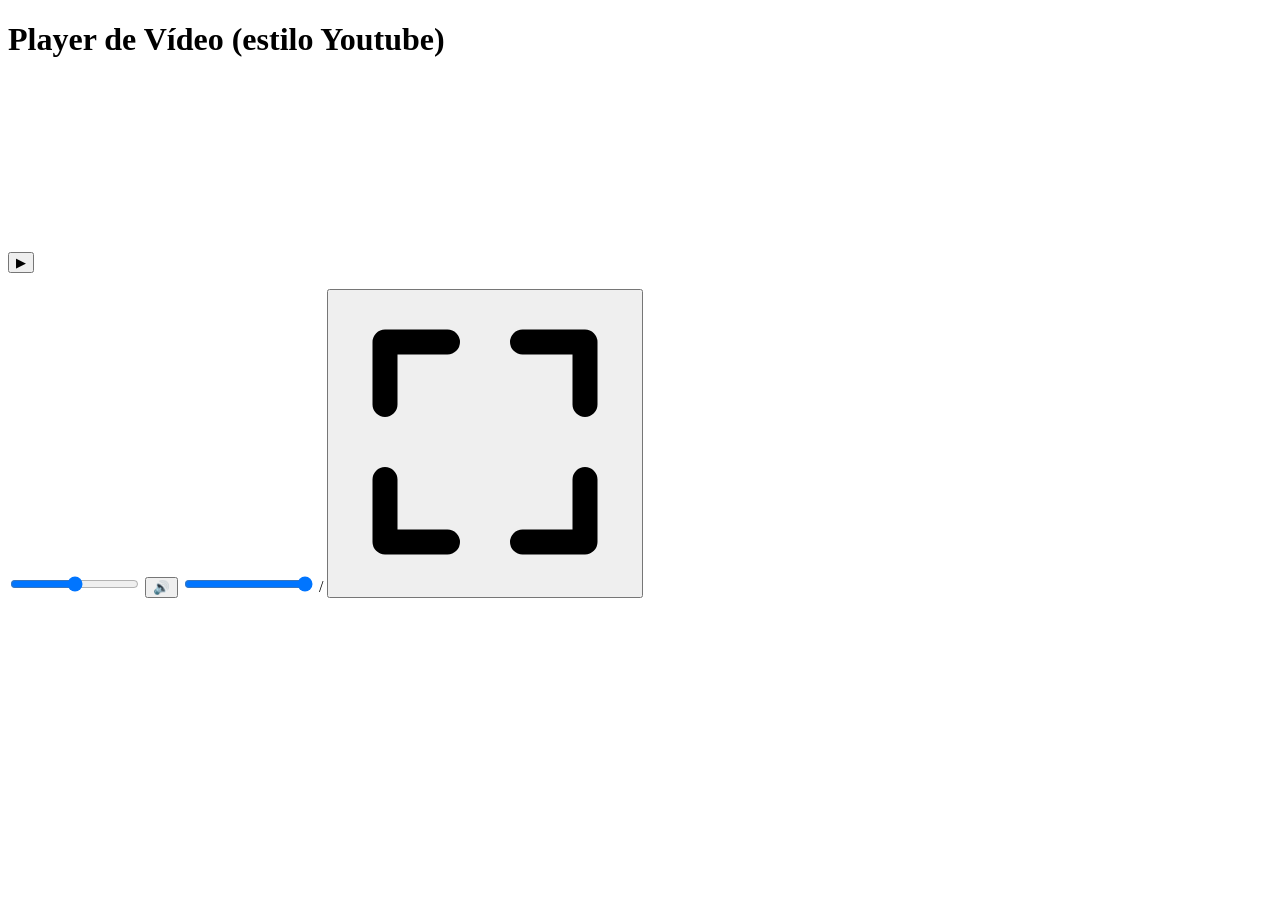
==== index.html @ c1d493ff "Criar index.html" ====
<!DOCTYPE html>
<html lang="en">
<head>
    <meta charset="UTF-8">
    <meta name="viewport" content="width=device-width, initial-scale=1.0">
    <title>Player de Vídeo</title>
    <link rel="stylesheet" href="styles1.css">
</head>
<body>
    <div class="player-container">
        <h1>Player de Vídeo (estilo Youtube)</h1><br>
        <video id="video_main" ontimeupdate="getTime()" onplaying="endTime()">
            <source src="music.mp4">
        </video>

        <div class="controls">
            <button id="pause_btn" onclick="pauseButton()">▶</button>
            <p id="speed"></p>
            <input type="range" min="0" max="2" step="0.25" id="range_btn" value="1">
            <button id="mute" onclick="muteSilence()">🔊</button>
            <input type="range" min="0" max="1" step="0.1" id="volume_btn" value="1">
            <label id="currently_time"></label>
            <label>/</label>
            <label id="end_time"></label>
            <button id="full_btn">
                <svg width="100%" height="100%" viewBox="0 0 24 24" fill="none" xmlns="http://www.w3.org/2000/svg">
                    <path d="M4 9V4H9" stroke="currentColor" stroke-width="2" stroke-linecap="round" stroke-linejoin="round"/>
                    <path d="M20 9V4H15" stroke="currentColor" stroke-width="2" stroke-linecap="round" stroke-linejoin="round"/>
                    <path d="M4 15V20H9" stroke="currentColor" stroke-width="2" stroke-linecap="round" stroke-linejoin="round"/>
                    <path d="M20 15V20H15" stroke="currentColor" stroke-width="2" stroke-linecap="round" stroke-linejoin="round"/>
                </svg>
            </button>
        </div>

    </div>
    
    <script src="script_player.js"></script>
</body>
</html>
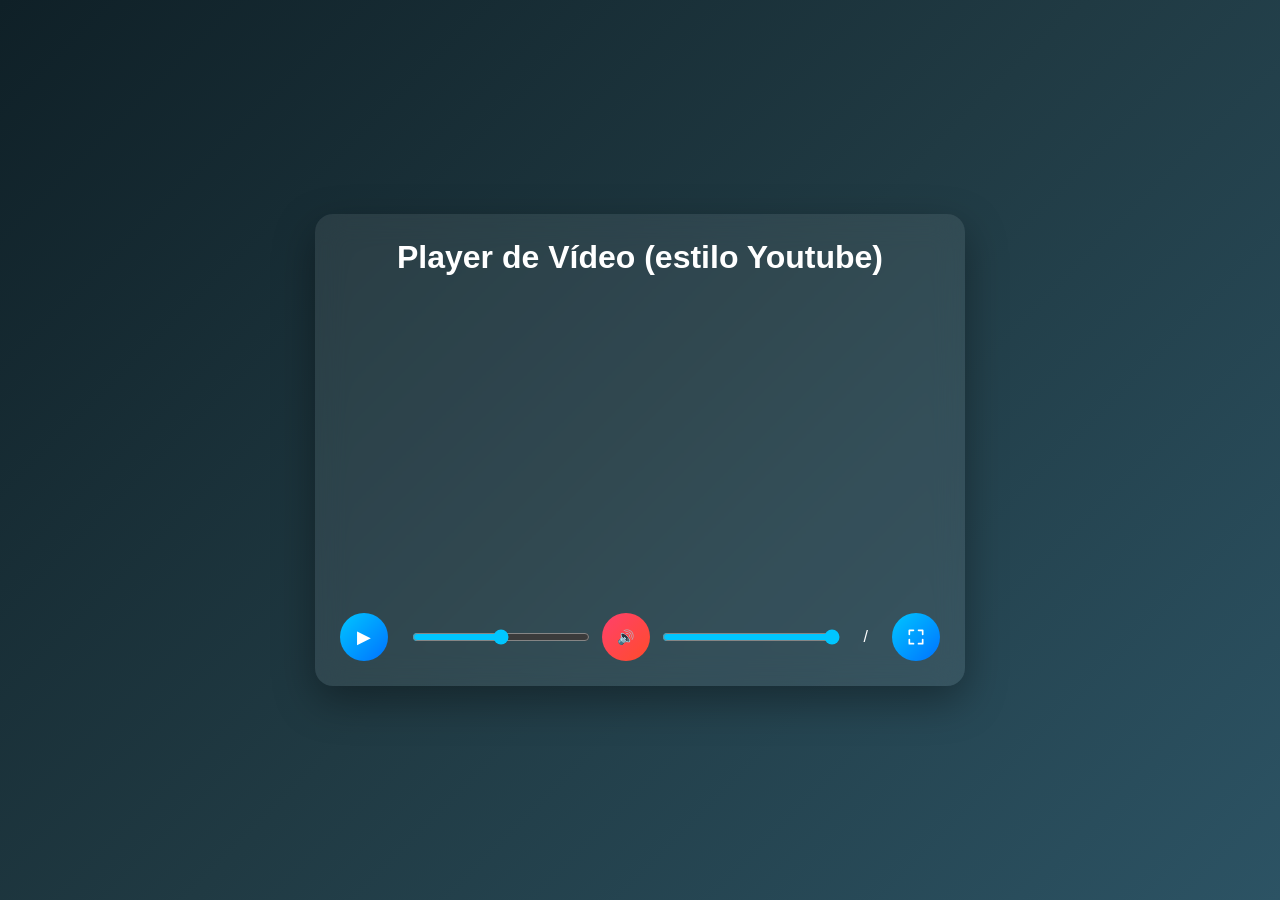
==== commit 3a4013ec: "Atualizar o index.html" ====
--- a/index.html
+++ b/index.html
@@ -4,13 +4,13 @@
     <meta charset="UTF-8">
     <meta name="viewport" content="width=device-width, initial-scale=1.0">
     <title>Player de Vídeo</title>
-    <link rel="stylesheet" href="styles1.css">
+    <link rel="stylesheet" href="video_player/styles1.css">
 </head>
 <body>
     <div class="player-container">
         <h1>Player de Vídeo (estilo Youtube)</h1><br>
         <video id="video_main" ontimeupdate="getTime()" onplaying="endTime()">
-            <source src="music.mp4">
+            <source src="video_player/music.mp4">
         </video>
 
         <div class="controls">
@@ -34,6 +34,6 @@
 
     </div>
     
-    <script src="script_player.js"></script>
+    <script src="video_player/script_player.js"></script>
 </body>
 </html>
--- a/video_player/styles1.css
+++ b/video_player/styles1.css
@@ -0,0 +1,160 @@
+/* Reset */
+*{
+    margin:0;
+    padding:0;
+    box-sizing:border-box;
+    font-family: "Segoe UI", Roboto, Arial, sans-serif;
+}
+
+    /* Page background */
+body{
+    min-height:100vh;
+    display:flex;
+    align-items:center;
+     justify-content:center;
+    background: linear-gradient(135deg,#0f2027,#203a43,#2c5364);
+    color:white;
+}
+
+    /* Player container */
+.player-container{
+    background: rgba(255,255,255,0.08);
+    backdrop-filter: blur(15px);
+    border-radius:18px;
+    padding:25px;
+    width:90%;
+    max-width:650px;
+    box-shadow:0 15px 40px rgba(0,0,0,0.35);
+    text-align:center;
+}
+
+    /* Video */
+    video{
+        width:100%;
+        height:auto;
+        border-radius:12px;
+        margin-bottom:15px;
+    }
+
+    /* Controls row */
+    .controls{
+        display:flex;
+        align-items:center;
+        gap:12px;
+        flex-wrap:wrap;
+        justify-content:center;
+    }
+
+    /* Play button */
+    #pause_btn{
+        width:48px;
+        height:48px;
+        border:none;
+        border-radius:50%;
+        background:linear-gradient(135deg,#00c6ff,#0072ff);
+        color:white;
+        font-size:18px;
+        cursor:pointer;
+        transition:all .25s ease;
+    }
+
+    #pause_btn:hover{
+        transform:scale(1.1);
+        box-shadow:0 0 15px rgba(0,114,255,0.7);
+    }
+
+    /* Speed text */
+    #speed{
+        font-size:14px;
+        opacity:0.9;
+    }
+
+    /* Range slider */
+    #range_btn{
+        flex:1;
+        min-width:120px;
+        accent-color:#00c6ff;
+        cursor:pointer;
+    }
+
+    #volume_btn{
+        flex:1;
+        min-width:120px;
+        accent-color:#00c6ff;
+        cursor:pointer;
+    }
+
+    /* Time labels */
+    #currently_time,
+    #end_time{
+        font-size:14px;
+        opacity:0.9;
+    }
+
+    /* Responsive */
+    @media (max-width:500px){
+
+        .player-container{
+            padding:18px;
+        }
+
+        .controls{
+            gap:8px;
+        }
+
+        #pause_btn{
+            width:42px;
+            height:42px;
+            font-size:16px;
+        }
+
+        #speed{
+            width:100%;
+        }
+
+    }
+
+        #mute{
+        width:48px;
+        height:48px;
+        border:none;
+        border-radius:50%;
+        background:linear-gradient(135deg,#ff416c,#ff4b2b);
+        color:white;
+        font-size:14px;
+        cursor:pointer;
+        transition:all .25s ease;
+        display:flex;
+        align-items:center;
+        justify-content:center;
+    }
+
+    #mute:hover{
+        transform:scale(1.1);
+        box-shadow:0 0 15px rgba(255,75,43,0.7);
+    }
+
+    #full_btn{
+    width:48px;
+    height:48px;
+    border:none;
+    border-radius:50%;
+    background:linear-gradient(135deg,#00c6ff,#0072ff);
+    color:white;
+    cursor:pointer;
+    transition:all .25s ease;
+    display:flex;
+    align-items:center;
+    justify-content:center;
+    padding:10px;
+}
+
+#full_btn:hover{
+    transform:scale(1.1);
+    box-shadow:0 0 15px rgba(0,114,255,0.7);
+}
+
+#full_btn svg{
+    width:20px;
+    height:20px;
+}
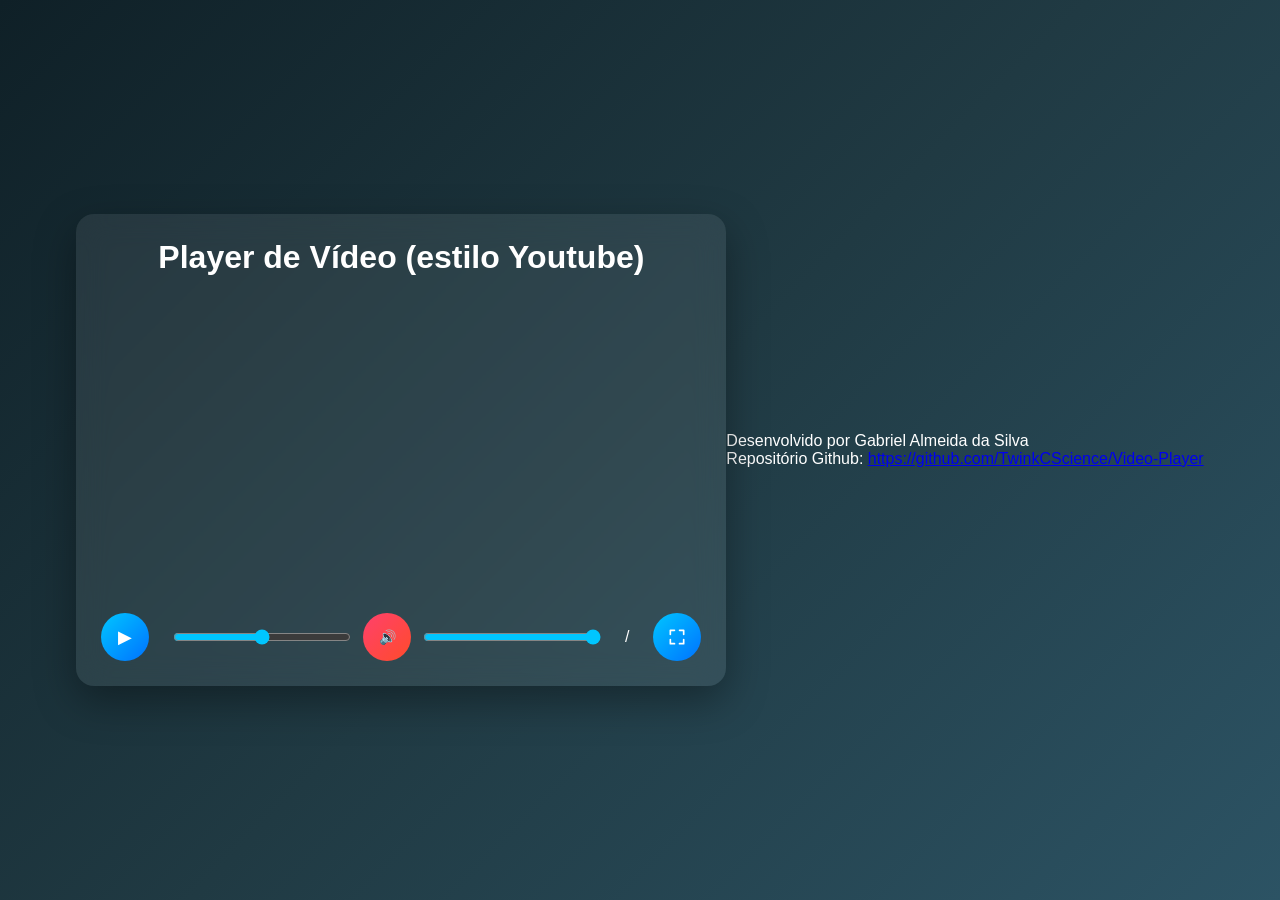
==== commit f20fcd53: "Atualizar o index.html" ====
--- a/index.html
+++ b/index.html
@@ -32,7 +32,13 @@
             </button>
         </div>
 
-    </div>
+    </div>
+   <div>
+      <footer>
+          <label>Desenvolvido por Gabriel Almeida da Silva</label>
+          <p>Repositório Github: <a href="https://github.com/TwinkCScience/Video-Player">https://github.com/TwinkCScience/Video-Player</a></p>
+      </footer>
+   </div>
     
     <script src="video_player/script_player.js"></script>
 </body>
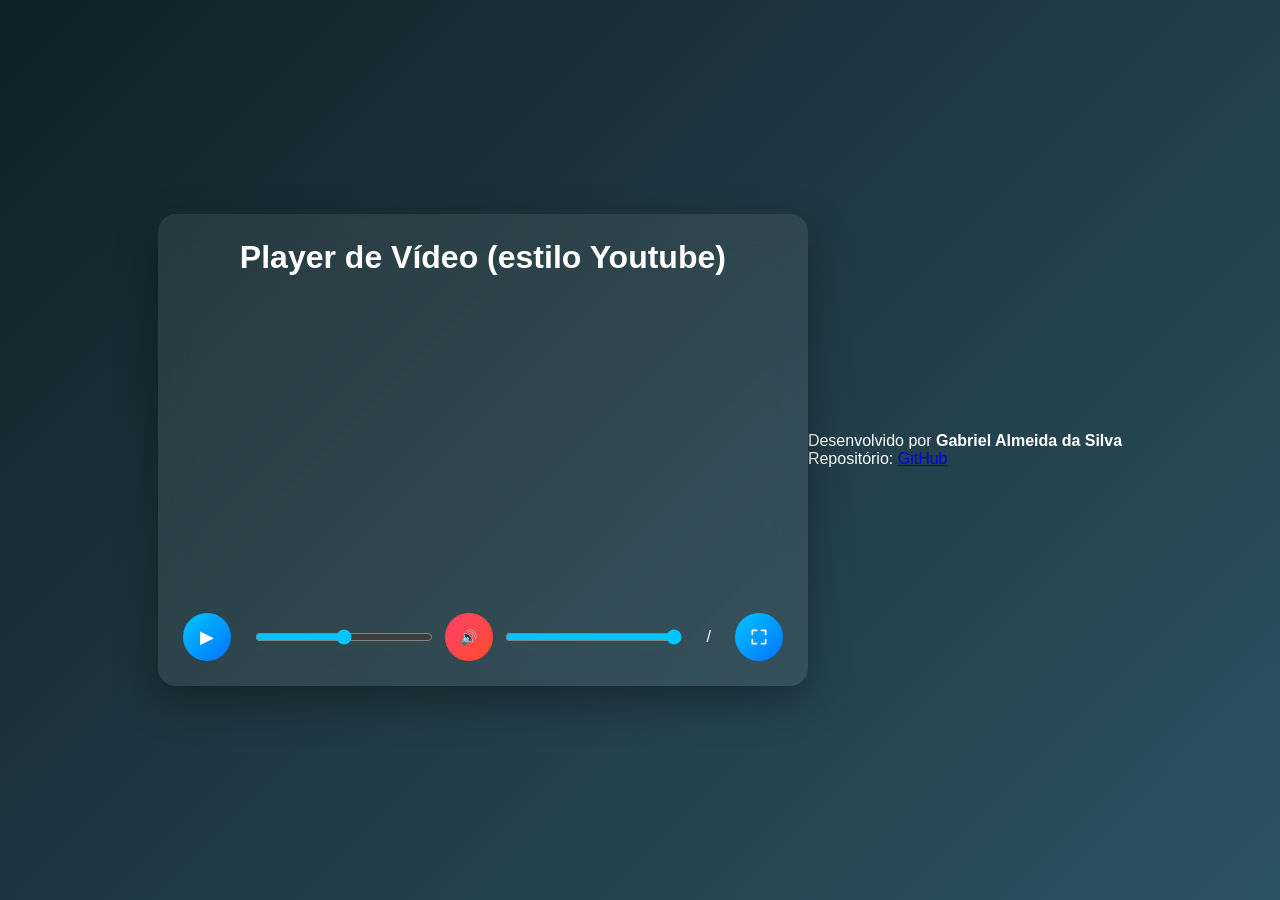
==== commit 10e04232: "Atualizar o index.html" ====
--- a/index.html
+++ b/index.html
@@ -33,12 +33,15 @@
         </div>
 
     </div>
-   <div>
-      <footer>
-          <label>Desenvolvido por Gabriel Almeida da Silva</label>
-          <p>Repositório Github: <a href="https://github.com/TwinkCScience/Video-Player">https://github.com/TwinkCScience/Video-Player</a></p>
-      </footer>
-   </div>
+   <footer class="footer">
+    <p>Desenvolvido por <strong>Gabriel Almeida da Silva</strong></p>
+    <p>
+        Repositório: 
+        <a href="https://github.com/TwinkCScience/Video-Player" target="_blank">
+            GitHub
+        </a>
+    </p>
+    </footer>
     
     <script src="video_player/script_player.js"></script>
 </body>
